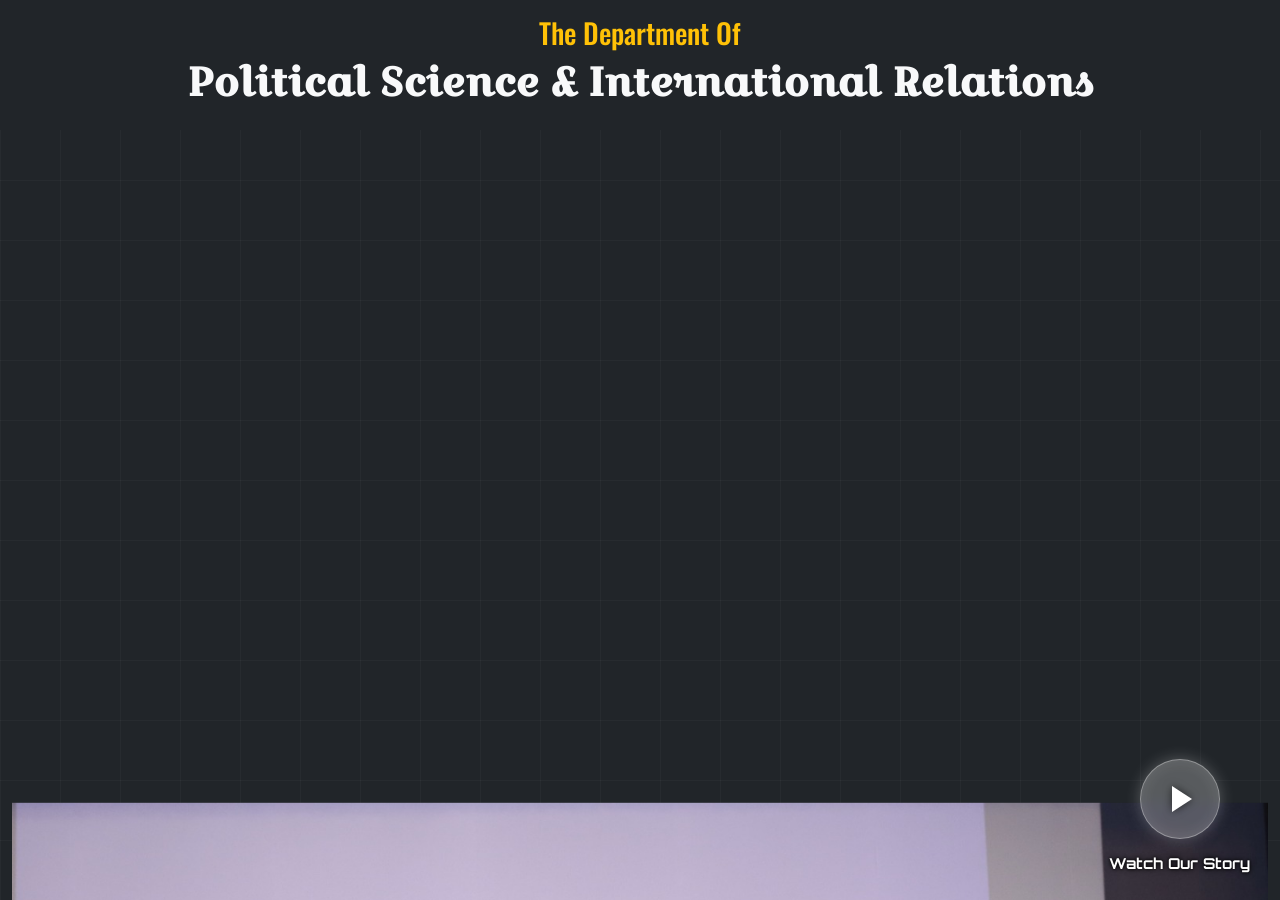
==== batch.index.html @ 6660e603 "My website" ====
<!doctype html>
<html lang="en">

<head>
    <!-- Required meta tags -->
    <meta charset="utf-8" />
    <meta name="viewport" content="width=device-width, initial-scale=1" />

    <!-- Bootstrap CSS -->
    <link href="https://cdn.jsdelivr.net/npm/bootstrap@5.0.2/dist/css/bootstrap.min.css" rel="stylesheet"
        integrity="sha384-EVSTQN3/azprG1Anm3QDgpJLIm9Nao0Yz1ztcQTwFspd3yD65VohhpuuCOmLASjC" crossorigin="anonymous" />
    <link href="https://cdn.jsdelivr.net/npm/bootstrap@5.0.2/dist/css/bootstrap.min.css" rel="stylesheet"
        integrity="sha384-EVSTQN3/azprG1Anm3QDgpJLIm9Nao0Yz1ztcQTwFspd3yD65VohhpuuCOmLASjC" crossorigin="anonymous" />
   <link rel="preconnect" href="https://fonts.googleapis.com">
<link rel="preconnect" href="https://fonts.gstatic.com" crossorigin>
<link href="https://fonts.googleapis.com/css2?family=Alfa+Slab+One&family=Allura&family=Black+Ops+One&family=Croissant+One&family=Libre+Baskerville:ital,wght@0,400..700;1,400..700&family=Lobster+Two:ital,wght@0,400;0,700;1,400;1,700&family=Orbitron:wght@400..900&family=Oswald:wght@200..700&family=Pacifico&family=Poppins:ital,wght@0,100;0,200;0,300;0,400;0,500;0,600;0,700;0,800;0,900;1,100;1,200;1,300;1,400;1,500;1,600;1,700;1,800;1,900&family=Roboto:ital,wght@0,100..900;1,100..900&family=Space+Grotesk:wght@300..700&family=Tiny5&family=Yellowtail&display=swap" rel="stylesheet">
<link rel="stylesheet" href="https://cdnjs.cloudflare.com/ajax/libs/tabler-icons/3.44.0/tabler-icons.min.css" integrity="sha512-51mlV3yV4w8hWM53dgWBoArshl8CTDwsDH0Oqzpp4JmwuIxJ3TUlMknQSgu/V2sBGZepqacbBhkVleh+9EeyhA==" crossorigin="anonymous" referrerpolicy="no-referrer" />
    <link rel="stylesheet" href="batch.style.css" />

    <title>Biswa Bangla Biswabidyalay.com</title>
    <link rel="icon" type="image/png" href="front-image/1723794255.png" />
</head>

<body class="bg-dark">
    <div class="content text-light">
        <div class="container-xxl">
            <div class="batch-head text-center py-3 position-absolute top-0 start-0 w-100 bg-dark">
                <h3 data-aos="fade-up" data-aos-duration="1000" class="text-warning">
                    The Department Of
                </h3>
                <h1 data-aos="fade-up" data-aos-duration="1500">
                    Political Science & International Relations
                </h1>
            </div>

            <div class="batch position-relative">

    <div class="video-btn text-center">

        <a href="http://127.0.0.1:5501/video.html"
           class="story-btn"
           title="Watch Our Story"
           aria-label="Watch Our Story">

            <span class="play-icon"></span>

        </a>

        <p>Watch Our Story</p>

    </div>

</div>

                <div class="marquee-container overflow-hidden">
                    <div class="marquee-content">
                        <div class="row g-5 popup">
                            <div class="col-12">
                                <img src="batch/main-1.jpeg" alt="" />
                            </div>
                            <div class="col-12 py-3 thanks">
                                <h2>
                                    A sincere thank you to all our respected Sirs and Madams for
                                    your guidance, support, and dedication. Your encouragement
                                    has made a lasting impact on our lives. We are truly
                                    grateful for everything you have taught us.
                                </h2>
                            </div>
                            <div class="col-12">
                                <img src="batch/main-2.jpeg" alt="" />
                            </div>
                            <div class="col-6">
                                <img src="batch/1.jpeg" alt="" />
                            </div>
                            <div class="col-6">
                                <img src="batch/2.jpeg" alt="" />
                            </div>
                            <div class="col-4">
                                <img src="batch/3.jpeg" alt="" />
                            </div>
                            <div class="col-4">
                                <img src="batch/BATCH 420 (1).jpeg" alt="" />
                            </div>
                            <div class="col-4">
                                <img src="batch/BATCH 420 (2).jpeg" alt="" />
                            </div>
                            <div class="col-7">
                                <img src="batch/6.jpeg" alt="" />
                            </div>
                            <div class="col-5">
                                <img src="batch/9.jpeg" alt="" />
                            </div>
                            <div class="col-12">
                                <img src="batch/10.jpeg" alt="" />
                            </div>
                            <div class="col-6">
                                <img src="batch/11.jpeg" alt="" />
                            </div>
                            <div class="col-6">
                                <img src="batch/12.jpeg" alt="" />
                            </div>
                            <div class="col-12">
                                <img src="batch/13.jpeg" alt="" />
                            </div>
                            <div class="col-4">
                                <img src="batch/14.jpeg" alt="" />
                            </div>
                            <div class="col-4">
                                <img src="batch/15.jpeg" alt="" />
                            </div>
                            <div class="col-4">
                                <img src="batch/16.jpeg" alt="" />
                            </div>
                            <div class="col-7">
                                <img src="batch/BATCH 420 (3).jpeg" alt="" />
                            </div>
                            <div class="col-5">
                                <img src="batch/BATCH 420 (4).jpeg" alt="" />
                            </div>
                            <div class="col-5">
                                <img src="batch/19.jpeg" alt="" />
                            </div>
                            <div class="col-7">
                                <img src="batch/20.jpeg" alt="" />
                            </div>
                            <div class="col-12">
                                <img src="batch/21.jpeg" alt="" />
                            </div>
                            <div class="col-6">
                                <img src="batch/BATCH 420 (5).jpeg" alt="" />
                            </div>
                            <div class="col-6">
                                <img src="batch/23.jpeg" alt="" />
                            </div>
                            <div class="col-12">
                                <img src="batch/24.jpeg" alt="" />
                            </div>
                            <div class="col-4">
                                <img src="batch/25.jpeg" alt="" />
                            </div>
                            <div class="col-4">
                                <img src="batch/26.jpeg" alt="" />
                            </div>
                            <div class="col-4">
                                <img src="batch/27.jpeg" alt="" />
                            </div>
                            <div class="col-7">
                                <img src="batch/28.jpeg" alt="" />
                            </div>
                            <div class="col-5">
                                <img src="batch/29.jpeg" alt="" />
                            </div>
                            <div class="col-5">
                                <img src="batch/30.jpeg" alt="" />
                            </div>
                            <div class="col-7">
                                <img src="batch/31.jpeg" alt="" />
                            </div>
                            <div class="col-12">
                                <img src="batch/32.jpeg" alt="" />
                            </div>
                            <div class="col-6">
                                <img src="batch/33.jpeg" alt="" />
                            </div>
                            <div class="col-6">
                                <img src="batch/34.jpeg" alt="" />
                            </div>
                            <div class="col-12">
                                <img src="batch/35.jpeg" alt="" />
                            </div>
                            <div class="col-4">
                                <img src="batch/36.jpeg" alt="" />
                            </div>
                            <div class="col-4">
                                <img src="batch/37.jpeg" alt="" />
                            </div>
                            <div class="col-4">
                                <img src="batch/38.jpeg" alt="" />
                            </div>
                            <div class="col-7">
                                <img src="batch/BATCH 420 (6).jpeg" alt="" />
                            </div>
                            <div class="col-5">
                                <img src="batch/40.jpeg" alt="" />
                            </div>
                            <div class="col-5">
                                <img src="batch/41.jpeg" alt="" />
                            </div>
                            <div class="col-7">
                                <img src="batch/42.jpeg" alt="" />
                            </div>
                            <div class="col-12">
                                <img src="batch/43.jpeg" alt="" />
                            </div>
                            <div class="col-6">
                                <img src="batch/44.jpeg" alt="" />
                            </div>
                            <div class="col-6">
                                <img src="batch/45.jpeg" alt="" />
                            </div>
                            <div class="col-12">
                                <img src="batch/46.jpeg" alt="" />
                            </div>
                            <div class="col-4">
                                <img src="batch/BATCH 420 (7).jpeg" alt="" />
                            </div>
                            <div class="col-4">
                                <img src="batch/BATCH 420 (8).jpeg" alt="" />
                            </div>
                            <div class="col-4">
                                <img src="batch/BATCH 420 (9).jpeg" alt="" />
                            </div>
                            <div class="col-7">
                                <img src="batch/50.jpeg" alt="" />
                            </div>
                            <div class="col-5">
                                <img src="batch/BATCH 420 (10).jpeg" alt="" />
                            </div>
                            <div class="col-5">
                                <img src="batch/52.jpeg" alt="" />
                            </div>
                            <div class="col-7">
                                <img src="batch/53.jpeg" alt="" />
                            </div>
                            <div class="col-12">
                                <img src="batch/54.jpeg" alt="" />
                            </div>
                            <div class="col-6">
                                <img src="batch/55.jpeg" alt="" />
                            </div>
                            <div class="col-6">
                                <img src="batch/56.jpeg" alt="" />
                            </div>
                            <div class="col-12">
                                <img src="batch/57.jpeg" alt="" />
                            </div>
                            <div class="col-7">
                                <img src="batch/61.jpeg" alt="" />
                            </div>
                            <div class="col-5">
                                <img src="batch/BATCH 420 (11).jpeg" alt="" />
                            </div>
                            <div class="col-12">
                                <img src="batch/65.jpeg" alt="" />
                            </div>
                            <div class="col-6">
                                <img src="batch/66.jpeg" alt="" />
                            </div>
                            <div class="col-6">
                                <img src="batch/67.jpeg" alt="" />
                            </div>
                            <div class="col-7">
                                <img src="batch/68.jpeg" alt="" />
                            </div>
                            <div class="col-5">
                                <img src="batch/69.jpeg" alt="" />
                            </div>
                            <div class="col-5">
                                <img src="batch/70.jpeg" alt="" />
                            </div>
                            <div class="col-7">
                                <img src="batch/71.jpeg" alt="" />
                            </div>
                            <div class="col-6">
                                <img src="batch/72.jpeg" alt="" />
                            </div>
                            <div class="col-6">
                                <img src="batch/73.jpeg" alt="" />
                            </div>
                            <div class="col-7">
                                <img src="batch/75.jpeg" alt="" />
                            </div>
                            <div class="col-5">
                                <img src="batch/BATCH 420 (12).jpeg" alt="" />
                            </div>
                            <div class="col-12">
                                <img src="batch/BATCH 420 (13).jpeg" alt="" />
                            </div>
                            <div class="col-6">
                                <img src="batch/BATCH 420 (14).jpeg" alt="" />
                            </div>
                            <div class="col-6">
                                <img src="batch/BATCH 420 (25).jpeg" alt="" />
                            </div>
                            <div class="col-4">
                                <img src="batch/BATCH 420 (26).jpeg" alt="" />
                            </div>
                            <div class="col-4">
                                <img src="batch/84.jpeg" alt="" />
                            </div>
                            <div class="col-4">
                                <img src="batch/BATCH 420 (27).jpeg" alt="" />
                            </div>
                            <div class="col-7">
                                <img src="batch/BATCH 420 (28).jpeg" alt="" />
                            </div>
                            <div class="col-5">
                                <img src="batch/87.jpeg" alt="" />
                            </div>
                            <div class="col-5">
                                <img src="batch/BATCH 420 (29).jpeg" alt="" />
                            </div>
                            <div class="col-7">
                                <img src="batch/BATCH 420 (30).jpeg" alt="" />
                            </div>
                            <div class="col-12">
                                <img src="batch/90.jpeg" alt="" />
                            </div>
                            <div class="col-6">
                                <img src="batch/91.jpeg" alt="" />
                            </div>
                            <div class="col-6">
                                <img src="batch/92.jpeg" alt="" />
                            </div>
                            <div class="col-4">
                                <img src="batch/94.jpeg" alt="" />
                            </div>
                            <div class="col-4">
                                <img src="batch/BATCH 420 (31).jpeg" alt="" />
                            </div>
                            <div class="col-4">
                                <img src="batch/96.jpeg" alt="" />
                            </div>
                            <div class="col-7">
                                <img src="batch/97.jpeg" alt="" />
                            </div>
                            <div class="col-5">
                                <img src="batch/98.jpeg" alt="" />
                            </div>
                            <div class="col-5">
                                <img src="batch/99.jpeg" alt="" />
                            </div>
                            <div class="col-7">
                                <img src="batch/BATCH 420 (15).jpeg" alt="" />
                            </div>
                            <div class="col-6">
                                <img src="batch/101.jpeg" alt="" />
                            </div>
                            <div class="col-6">
                                <img src="batch/BATCH 420 (16).jpeg" alt="" />
                            </div>
                            <div class="col-7">
                                <img src="batch/BATCH 420 (17).jpeg" alt="" />
                            </div>
                            <div class="col-5">
                                <img src="batch/105.jpeg" alt="" />
                            </div>
                            <div class="col-5">
                                <img src="batch/106.jpeg" alt="" />
                            </div>
                            <div class="col-7">
                                <img src="batch/107.jpeg" alt="" />
                            </div>
                            <div class="col-12">
                                <img src="batch/108.jpeg" alt="" />
                            </div>
                            <div class="col-6">
                                <img src="batch/109.jpeg" alt="" />
                            </div>
                            <div class="col-6">
                                <img src="batch/BATCH 420 (18).jpeg" alt="" />
                            </div>
                            <div class="col-12">
                                <img src="batch/111.jpeg" alt="" />
                            </div>
                            <div class="col-4">
                                <img src="batch/113.jpeg" alt="" />
                            </div>
                            <div class="col-4">
                                <img src="batch/114.jpeg" alt="" />
                            </div>
                            <div class="col-4">
                                <img src="batch/115.jpeg" alt="" />
                            </div>
                            <div class="col-7">
                                <img src="newimg/1.jpeg" alt="" />
                            </div>
                            <div class="col-5">
                                <img src="newimg/2.jpeg" alt="" />
                            </div>
                            <div class="col-5">
                                <img src="newimg/3.jpeg" alt="" />
                            </div>
                            <div class="col-7">
                                <img src="newimg/4.jpeg" alt="" />
                            </div>
                            <div class="col-12">
                                <img src="newimg/5.jpeg" alt="" />
                            </div>
                            <div class="col-6">
                                <img src="newimg/6.jpeg" alt="" />
                            </div>
                            <div class="col-6">
                                <img src="newimg/7.jpeg" alt="" />
                            </div>
                            <div class="col-4">
                                <img src="newimg/8.jpeg" alt="" />
                            </div>
                            <div class="col-4">
                                <img src="newimg/9.jpeg" alt="" />
                            </div>
                            <div class="col-4">
                                <img src="newimg/10.jpeg" alt="" />
                            </div>
                            <div class="col-7">
                                <img src="batch/BATCH 420 (32).jpeg" alt="" />
                            </div>
                            <div class="col-5">
                                <img src="batch/BATCH 420 (33).jpeg" alt="" />
                            </div>
                            <div class="col-5">
                                <img src="batch/BATCH 420 (34).jpeg" alt="" />
                            </div>
                            <div class="col-7">
                                <img src="newimg/14.jpeg" alt="" />
                            </div>
                            <div class="col-6">
                                <img src="newimg/15.jpeg" alt="" />
                            </div>
                            <div class="col-6">
                                <img src="newimg/16.jpeg" alt="" />
                            </div>
                            <div class="col-7">
                                <img src="batch/BATCH 420 (25).jpeg" alt="" />
                            </div>
                            <div class="col-5">
                                <img src="newimg/18.jpeg" alt="" />
                            </div>
                            <div class="col-5">
                                <img src="batch/BATCH 420 (26).jpeg" alt="" />
                            </div>
                            <div class="col-7">
                                <img src="newimg/20.jpeg" alt="" />
                            </div>
                            <div class="col-12">
                                <img src="newimg/21.jpeg" alt="" />
                            </div>
                            <div class="col-6">
                                <img src="newimg/22.jpeg" alt="" />
                            </div>
                            <div class="col-6">
                                <img src="newimg/23.jpeg" alt="" />
                            </div>
                            <div class="col-12">
                                <img src="newimg/24.jpeg" alt="" />
                            </div>
                            <div class="col-4">
                                <img src="batch/BATCH 420 (35).jpeg" alt="" />
                            </div>
                            <div class="col-4">
                                <img src="newimg/26.jpeg" alt="" />
                            </div>
                            <div class="col-4">
                                <img src="batch/BATCH 420 (36).jpeg" alt="" />
                            </div>
                            <div class="col-5">
                                <img src="batch/BATCH 420 (37).jpeg" alt="" />
                            </div>
                            <div class="col-7">
                                <img src="newimg/29.jpeg" alt="" />
                            </div>
                            <div class="col-12">
                                <img src="newimg/30.jpeg" alt="" />
                            </div>
                            <div class="col-6">
                                <img src="batch/11.jpeg" alt="" />
                            </div>
                            <div class="col-6">
                                <img src="newimg/32.jpeg" alt="" />
                            </div>
                            <div class="col-12">
                                <img src="batch/111.jpeg" alt="" />
                            </div>
                            <div class="col-4">
                                <img src="batch/BATCH 420 (38).jpeg" alt="" />
                            </div>
                            <div class="col-4">
                                <img src="newimg/35.jpeg" alt="" />
                            </div>
                            <div class="col-4">
                                <img src="batch/BATCH 420 (39).jpeg" alt="" />
                            </div>
                            <div class="col-5">
                                <img src="newimg/37.jpeg" alt="" />
                            </div>
                            <div class="col-7">
                                <img src="batch/BATCH 420 (40).jpeg" alt="" />
                            </div>
                            <div class="col-12">
                                <img src="batch/BATCH 420 (41).jpeg" alt="" />
                            </div>
                            <div class="col-6">
                                <img src="newimg/40.jpeg" alt="" />
                            </div>
                            <div class="col-6">
                                <img src="newimg/41.jpeg" alt="" />
                            </div>
                            <div class="col-12">
                                <img src="batch/BATCH 420 (42).jpeg" alt="" />
                            </div>
                            <div class="col-4">
                                <img src="newimg/43.jpeg" alt="" />
                            </div>
                            <div class="col-4">
                                <img src="newimg/44.jpeg" alt="" />
                            </div>
                            <div class="col-4">
                                <img src="newimg/45.jpeg" alt="" />
                            </div>
                            <div class="col-5">
                                <img src="newimg/139.jpeg" alt="" />
                            </div>
                            <div class="col-7">
                                <img src="batch/20.jpeg" alt="" />
                            </div>
                            <div class="col-12">
                                <img src="batch/31.jpeg" alt="" />
                            </div>
                            <div class="col-6">
                                <img src="batch/37.jpeg" alt="" />
                            </div>
                            <div class="col-6">
                                <img src="batch/38.jpeg" alt="" />
                            </div>
                            <div class="col-12">
                                <img src="batch/96.jpeg" alt="" />
                            </div>
                            <div class="col-6">
                                <img src="newimg/116.jpeg" alt="" />
                            </div>
                            <div class="col-6">
                                <img src="batch/40.jpeg" alt="" />
                            </div>
                            <div class="col-12">
                                <img src="batch/41.jpeg" alt="" />
                            </div>
                            <div class="col-4">
                                <img src="newimg/119.jpeg" alt="" />
                            </div>
                            <div class="col-4">
                                <img src="newimg/120.jpeg" alt="" />
                            </div>
                            <div class="col-4">
                                <img src="batch/52.jpeg" alt="" />
                            </div>
                            <div class="col-5">
                                <img src="newimg/122.jpeg" alt="" />
                            </div>
                            <div class="col-7">
                                <img src="batch/70.jpeg" alt="" />
                            </div>
                            <div class="col-12">
                                <img src="batch/72.jpeg" alt="" />
                            </div>
                            <div class="col-6">
                                <img src="newimg/125.jpeg" alt="" />
                            </div>
                            <div class="col-6">
                                <img src="batch/73.jpeg" alt="" />
                            </div>
                            <div class="col-12">
                                <img src="newimg/127.jpeg" alt="" />
                            </div>
                            <div class="col-6">
                                <img src="newimg/128.jpeg" alt="" />
                            </div>
                            <div class="col-6">
                                <img src="newimg/129.jpeg" alt="" />
                            </div>
                            <div class="col-12">
                                <img src="newimg/130.jpeg" alt="" />
                            </div>
                            <div class="col-4">
                                <img src="newimg/131.jpeg" alt="" />
                            </div>
                            <div class="col-4">
                                <img src="newimg/132.jpeg" alt="" />
                            </div>
                            <div class="col-4">
                                <img src="newimg/133.jpeg" alt="" />
                            </div>
                            <div class="col-5">
                                <img src="newimg/134.jpeg" alt="" />
                            </div>
                            <div class="col-7">
                                <img src="newimg/135.jpeg" alt="" />
                            </div>
                            <div class="col-12">
                                <img src="batch/BATCH 420 (19).jpeg" alt="" />
                            </div>
                            <div class="col-4">
                                <img src="newimg/137.jpeg" alt="" />
                            </div>
                            <div class="col-4">
                                <img src="newimg/138.jpeg" alt="" />
                            </div>
                            <div class="col-4">
                                <img src="newimg/139.jpeg" alt="" />
                            </div>
                         
                            <div class="col-4">
                                <img src="batch/BATCH 420 (20).jpeg" alt="" />
                            </div>
                            <div class="col-4">
                                <img src="batch/BATCH 420 (21).jpeg" alt="" />
                            </div>
                            <div class="col-4">
                                <img src="batch/BATCH 420 (22).jpeg" alt="" />
                            </div>
                            <div class="col-4">
                                <img src="batch/BATCH 420 (23).jpeg" alt="" />
                            </div>
                            <div class="col-4">
                                <img src="batch/BATCH 420 (24).jpeg" alt="" />
                            </div>
                             <div class="col-4">
                                <img src="batch/BATCH 420 (24).jpeg" alt="" />
                            </div>
                            <div class="text-center py-5">
                                <h1>THANK YOU</h1>
                            </div>
                        </div>
                    </div>
                </div>
            </div>

            <div class="show">
                <div class="overlay"></div>
                <div class="img-show">
                    <span>X</span>
                    <img src="" alt="Expanded gallery image" />
                </div>
            </div>
        </div>
    </div>

    <div class="bg-animation">
        <span></span>
        <span></span>
        <span></span>
    </div>
    <div class="particles">
        <span></span>
        <span></span>
        <span></span>
        <span></span>
        <span></span>
        <span></span>
        <span></span>
        <span></span>
        <span></span>
        <span></span>
    </div>
    <div class="mouse-particles"></div>

    <script src="https://cdnjs.cloudflare.com/ajax/libs/jquery/2.1.3/jquery.min.js"></script>
    <script src="batch.js"></script>
    <script src="https://unpkg.com/aos@2.3.1/dist/aos.js"></script>

    <script>
        AOS.init();
    </script>

    <!-- Optional JavaScript; choose one of the two! -->

    <!-- Option 1: Bootstrap Bundle with Popper -->
    <script src="https://cdn.jsdelivr.net/npm/bootstrap@5.0.2/dist/js/bootstrap.bundle.min.js"
        integrity="sha384-MrcW6ZMFYlzcLA8Nl+NtUVF0sA7MsXsP1UyJoMp4YLEuNSfAP+JcXn/tWtIaxVXM"
        crossorigin="anonymous"></script>

    <!-- Option 2: Separate Popper and Bootstrap JS -->
    <!--
    <script src="https://cdn.jsdelivr.net/npm/@popperjs/core@2.9.2/dist/umd/popper.min.js" integrity="sha384-IQsoLXl5PILFhosVNubq5LC7Qb9DXgDA9i+tQ8Zj3iwWAwPtgFTxbJ8NT4GN1R8p" crossorigin="anonymous"></script>
    <script src="https://cdn.jsdelivr.net/npm/bootstrap@5.0.2/dist/js/bootstrap.min.js" integrity="sha384-cVKIPhGWiC2Al4u+LWgxfKTRIcfu0JTxR+EQDz/bgldoEyl4H0zUF0QKbrJ0EcQF" crossorigin="anonymous"></script>
    -->
</body>

</html>
---- batch.style.css ----
*{
    margin: 0;
    padding: 0;
    box-sizing: border-box;
}

img,
video{
    width: 100%;
    height: 100%;
    object-fit: cover;
    display: block;
}

ul li,
ol li{
    list-style-type: none;
}

div::before,
div::after{
    visibility: hidden;
    clear: both;
    content: "";
    display: table;
}

a{
    text-decoration: none;
    color: inherit;
}


/* ================================= */
/*          BATCH HEADING             */
/* ================================= */

.batch-head{
    z-index: 999;
}

.batch-head h3{
    font-family: "Oswald", sans-serif;
    font-optical-sizing: auto;
    font-weight: 500;
    font-style: normal;
}

.batch-head h1{
    font-family: "Croissant One", serif;
    font-weight: 700;
    font-style: normal;
}

.thanks h2{
    font-family: "Yellowtail", cursive;
    font-weight: 400;
    font-style: normal;
}


/* ================================= */
/*              PHOTOS                */
/* ================================= */

.batch img{
    padding: 2px;
    border-radius: 20px;

    object-fit: cover;

    background:
        linear-gradient(
            163deg,
            rgba(131, 58, 180, 1) 0%,
            rgba(253, 29, 29, 1) 50%,
            rgba(252, 176, 69, 1) 100%
        );
}


/* ================================= */
/*             MARQUEE                */
/* ================================= */

.marquee-container{
    height: 100vh;

    overflow: hidden;

    position: relative;
}

.marquee-content{
    position: absolute;
    width: 100%;
}


/* ================================= */
/*          PHOTO POPUP               */
/* ================================= */

.popup img{
    cursor: pointer;

    pointer-events: auto;

    -webkit-tap-highlight-color: transparent;
}


/* Popup main container */

.show{
    display: none;

    position: fixed;

    inset: 0;

    z-index: 99999;
}


/* Popup overlay */

.show .overlay{
    position: absolute;

    inset: 0;

    background: rgba(0,0,0,0);

    -webkit-backdrop-filter: blur(0px);
    backdrop-filter: blur(0px);

    transition: .45s ease;

    pointer-events: auto;
}


/* Popup image box */

.show .img-show{
    position: absolute;

    top: 50%;
    left: 50%;

    width: 1000px;

    max-width: 90%;

    height: 550px;

    background: #ffffff00;

    overflow: hidden;

    opacity: 0;

    transform:
        translate(-50%, -50%)
        scale(.75);

    transition:
        transform .45s cubic-bezier(.22,1,.36,1),
        opacity .35s ease;

    z-index: 100000;
}


/* Active popup */

.show.active .overlay{
    background: rgba(0,0,0,.75);

    -webkit-backdrop-filter: blur(10px);
    backdrop-filter: blur(10px);
}

.show.active .img-show{
    opacity: 1;

    transform:
        translate(-50%, -50%)
        scale(1);
}


/* Popup image */

.img-show img{
    width: 100%;
    height: 100%;

    object-fit: contain;

    pointer-events: none;
}


/* Close button */

.img-show span{
    position: absolute;

    top: 15px;
    right: 20px;

    font-size: 35px;

    color: #fff;

    cursor: pointer;

    z-index: 100001;

    line-height: 1;

    -webkit-tap-highlight-color: transparent;
}


/* ================================= */
/*        WATCH OUR STORY             */
/* ================================= */

.video-btn{
    position: fixed;

    right: 30px;
    bottom: 25px;

    z-index: 10000;

    display: flex;

    flex-direction: column;

    align-items: center;

    text-align: center;

    pointer-events: auto;
}


/* Round button */

.story-btn{
    width: 80px;
    height: 80px;

    display: flex;

    align-items: center;
    justify-content: center;

    position: relative;

    border-radius: 50%;

    background:
        rgba(255,255,255,0.25);

    -webkit-backdrop-filter: blur(6px);
    backdrop-filter: blur(6px);

    border:
        1px solid
        rgba(255,255,255,0.35);

    box-shadow:
        0 0 15px
        rgba(255,255,255,0.25),

        inset 0 0 15px
        rgba(255,255,255,0.10);

    animation:
        up-down .9s linear infinite alternate;

    cursor: pointer;

    transition: .3s ease;

    -webkit-tap-highlight-color: transparent;

    pointer-events: auto;
}


/* Hover */

.story-btn:hover{
    transform: scale(1.1);

    background:
        rgba(255,255,255,0.35);
}


/* Play icon */

.play-icon{
    width: 0;
    height: 0;

    border-top:
        13px solid transparent;

    border-bottom:
        13px solid transparent;

    border-left:
        20px solid white;

    margin-left: 5px;

    filter:
        drop-shadow(
            0 0 4px
            rgba(0,0,0,.6)
        );
}


/* Story text */

.video-btn p{
    margin: 14px 0 0;

    color: white;

    font-family:
        "Orbitron",
        sans-serif;

    font-optical-sizing: auto;

    font-size: 15px;

    font-weight: 700;

    font-style: normal;

    white-space: nowrap;

    text-shadow:
        0 0 3px #000,
        0 0 6px #000;
}


/* ================================= */
/*        WATCH STORY ANIMATION       */
/* ================================= */

@keyframes up-down{

    from{
        transform:
            translateY(0)
            scale(1);

        box-shadow:
            0 0 15px
            rgba(255,255,255,.25);
    }

    to{
        transform:
            translateY(12px)
            scale(1.05);

        box-shadow:
            0 15px 15px -5px
            rgba(0,0,0,.6);
    }

}


/* ================================= */
/*               BODY                 */
/* ================================= */

body{
   body{
    margin: 0;
    position: relative;

    overflow-x: hidden;
    overflow-y: auto;

    min-height: 100vh;

    -webkit-overflow-scrolling: touch;
}
}


/* Background grid */

body::after{
    content: "";

    position: fixed;

    inset: 0;

    z-index: -1;

    background-image:

        linear-gradient(
            rgba(255,255,255,.03) 1px,
            transparent 1px
        ),

        linear-gradient(
            90deg,
            rgba(255,255,255,.03) 1px,
            transparent 1px
        );

    background-size: 60px 60px;

    animation:
        gridMove 15s linear infinite;
}


/* Grid animation */

@keyframes gridMove{

    from{
        transform:
            translateY(0);
    }

    to{
        transform:
            translateY(60px);
    }

}


/* ================================= */
/*             PARTICLES              */
/* ================================= */

.particles{
    position: fixed;

    inset: 0;

    overflow: hidden;

    pointer-events: none;

    z-index: 9999;
}

.particles span{
    position: absolute;

    bottom: -20px;

    width: 4px;
    height: 4px;

    background: #FFD700;

    border-radius: 50%;

    box-shadow:
        0 0 10px #FFD700;

    opacity: .8;

    animation:
        particleUp
        linear
        infinite;

    pointer-events: none;
}


/* Particle positions */

.particles span:nth-child(1){
    left: 5%;

    animation-duration: 12s;
}

.particles span:nth-child(2){
    left: 15%;

    width: 6px;
    height: 6px;

    animation-duration: 18s;
}

.particles span:nth-child(3){
    left: 25%;

    animation-duration: 10s;
}

.particles span:nth-child(4){
    left: 38%;

    width: 5px;
    height: 5px;

    animation-duration: 15s;
}

.particles span:nth-child(5){
    left: 50%;

    animation-duration: 20s;
}

.particles span:nth-child(6){
    left: 62%;

    width: 7px;
    height: 7px;

    animation-duration: 13s;
}

.particles span:nth-child(7){
    left: 72%;

    animation-duration: 16s;
}

.particles span:nth-child(8){
    left: 82%;

    width: 5px;
    height: 5px;

    animation-duration: 14s;
}

.particles span:nth-child(9){
    left: 90%;

    animation-duration: 19s;
}

.particles span:nth-child(10){
    left: 97%;

    animation-duration: 11s;
}


/* Particle animation */

@keyframes particleUp{

    0%{
        transform:
            translateY(0)
            scale(.5);

        opacity: 0;
    }

    15%{
        opacity: .9;
    }

    100%{
        transform:
            translateY(-110vh)
            scale(1.4);

        opacity: 0;
    }

}


/* ================================= */
/*              SPARK                 */
/* ================================= */

.spark{
    position: absolute;

    width: 8px;
    height: 8px;

    border-radius: 50%;

    background: gold;

    box-shadow:
        0 0 12px gold;

    animation:
        fadeOut
        .8s
        linear
        forwards;

    pointer-events: none;
}


/* Spark animation */

@keyframes fadeOut{

    0%{
        opacity: 1;

        transform:
            translate(-50%,-50%)
            scale(1);
    }

    100%{
        opacity: 0;

        transform:
            translate(-50%,-50%)
            scale(0);
    }

}


/* ================================= */
/*              MOBILE                */
/* ================================= */

@media (max-width: 768px){

    /* Watch Story */

    .video-btn{

        right: 15px;

        bottom: 15px;

        z-index: 10000;
    }

    .story-btn{

        width: 60px;

        height: 60px;
    }

    .play-icon{

        border-top-width: 10px;

        border-bottom-width: 10px;

        border-left-width: 16px;

        margin-left: 4px;
    }

    .video-btn p{

        margin-top: 9px;

        font-size: 11px;

        white-space: nowrap;
    }


    /* Popup */

    .show .img-show{

        width: 95%;

        max-width: 95%;

        height: 70vh;

        max-height: 70vh;
    }

    .img-show span{

        top: 10px;

        right: 12px;

        font-size: 30px;
    }


    /* Mobile photo click */

    .popup,
    .popup img{

        pointer-events: auto;

        touch-action: manipulation;
    }

}


/* ================================= */
/*        SMALL MOBILE SCREEN         */
/* ================================= */

@media (max-width: 480px){

    .video-btn{

        right: 10px;

        bottom: 10px;
    }

    .story-btn{

        width: 55px;

        height: 55px;
    }

    .play-icon{

        border-top-width: 9px;

        border-bottom-width: 9px;

        border-left-width: 14px;
    }

    .video-btn p{

        font-size: 10px;

        margin-top: 7px;
    }

}
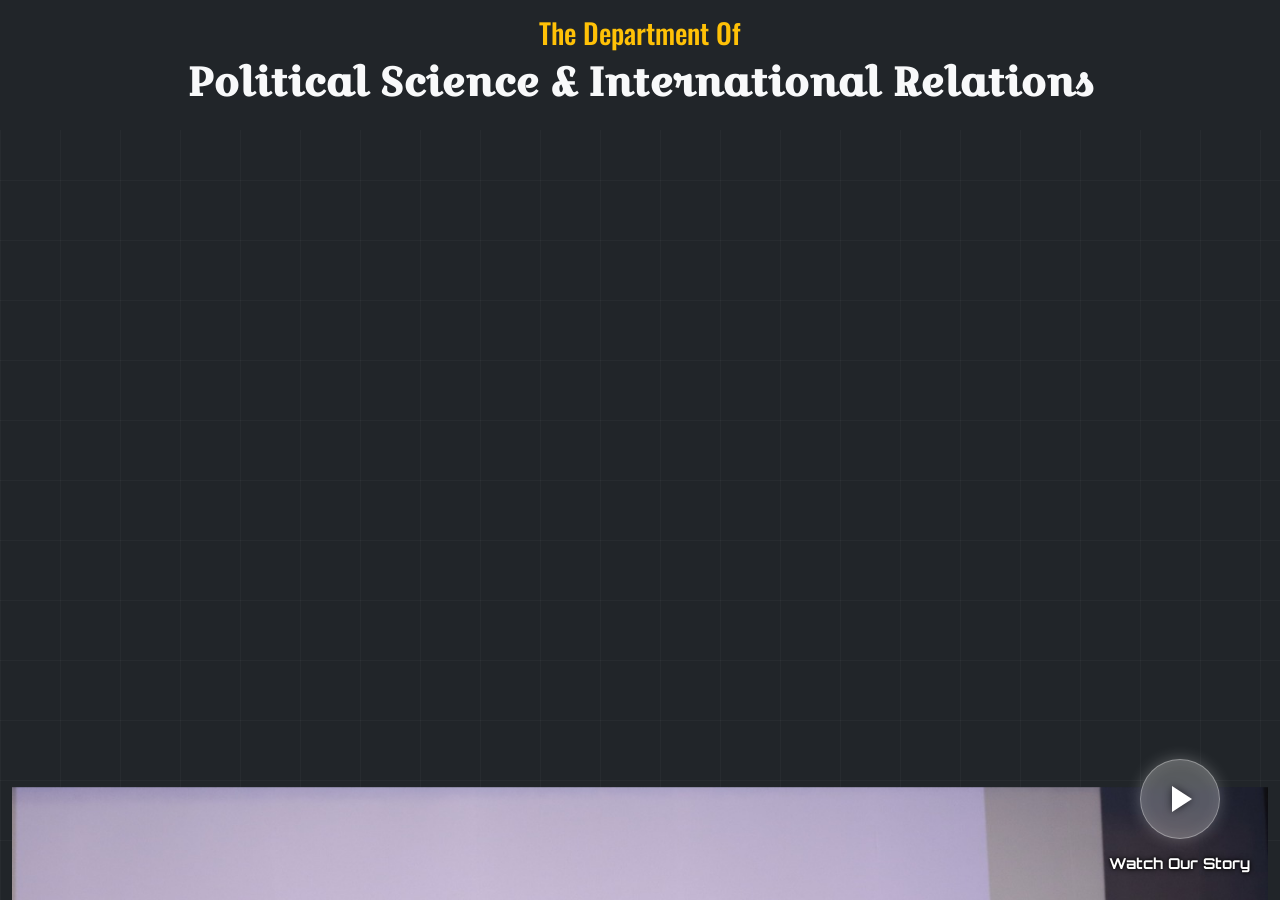
==== commit 096d94e4: "Fix video page link" ====
--- a/batch.index.html
+++ b/batch.index.html
@@ -37,7 +37,7 @@
 
     <div class="video-btn text-center">
 
-        <a href="http://127.0.0.1:5501/video.html"
+        <a href="video.html"
            class="story-btn"
            title="Watch Our Story"
            aria-label="Watch Our Story">
